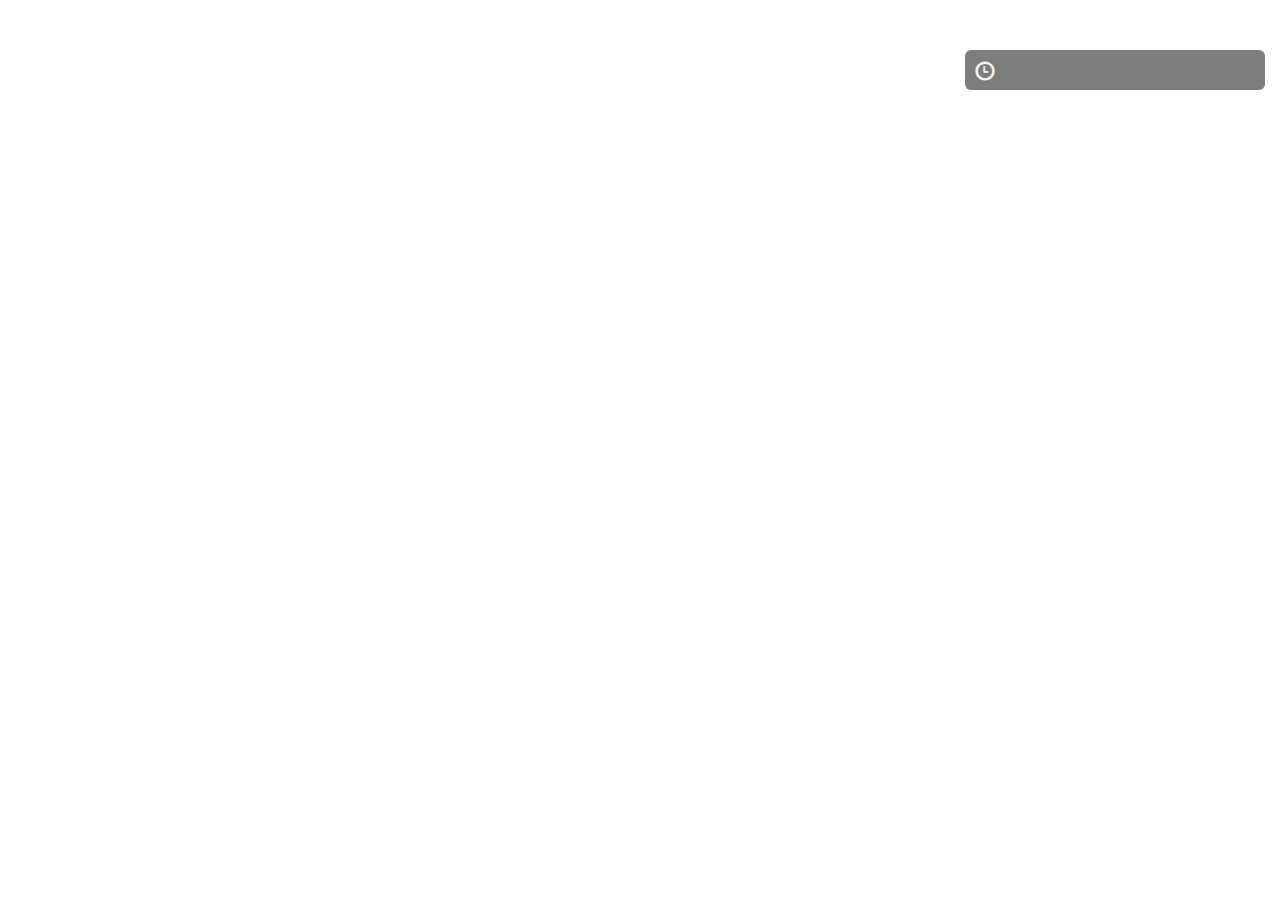
==== demo/index.html @ 9b7791f6 "PowerMarker animation demo with Bay Area Bike Sharing Data" ====
<html>
<head>
    <meta charset="utf-8">
    <title>Bay Area Bike Sharing Trips</title>
    <link rel="stylesheet" href="http://cdn.leafletjs.com/leaflet-0.7.3/leaflet.css" />
    <link rel="stylesheet" href="css/bootstrap.min.css">
    <link rel="stylesheet" href="css/font-awesome.min.css">
    <link rel="stylesheet" href="css/leaflet.awesome-markers.css">
    <link rel="stylesheet" href="css/leaflet.label.css"/>
    <link rel="stylesheet" href="css/style.css"/>

</head>

<body>

    <div id="map">
    </div>

    <div class="dateTimeBox box">
        <div class = "date"></div> 
        <div class = "timeBox"><span class="glyphicon glyphicon-time"></span> <span class = "time"></span></div> 
    </div>

    <script src="http://ajax.googleapis.com/ajax/libs/jquery/1.11.1/jquery.min.js"></script>
    <script type="text/javascript" src="http://cdn.leafletjs.com/leaflet-0.7.3/leaflet.js"></script>
    <!--<script type="text/javascript" src="js/leaflet.label.js"></script>-->
    <!--<script type="text/javascript" src="js/d3timer.js"></script>-->
    <script type="text/javascript" src="../PowerMarker.js"></script>
    <!--<script src="js/moment.js"></script>-->
    <!--<script src="js/bootstrap.min.js"></script>-->
    <script src="js/leaflet.awesome-markers.min.js"></script>
    <script type="text/javascript" src="js/script.js"></script>

</body>
</html>
---- demo/css/leaflet.awesome-markers.css ----
/*
Author: L. Voogdt
License: MIT
Version: 1.0
*/

/* Marker setup */
.awesome-marker {
  background: url('images/markers-soft.png') no-repeat 0 0;
  width: 35px;
  height: 46px;
  position:absolute;
  left:0;
  top:0;
  display: block;
  text-align: center;
}

.awesome-marker-shadow {
  background: url('images/markers-shadow.png') no-repeat 0 0;
  width: 36px;
  height: 16px;
}

/* Retina displays */
@media (min--moz-device-pixel-ratio: 1.5),(-o-min-device-pixel-ratio: 3/2),
(-webkit-min-device-pixel-ratio: 1.5),(min-device-pixel-ratio: 1.5),(min-resolution: 1.5dppx) {
 .awesome-marker {
  background-image: url('images/markers-soft@2x.png');
  background-size: 720px 46px;
 }
 .awesome-marker-shadow {
  background-image: url('images/markers-shadow@2x.png');
  background-size: 35px 16px;
 }
}

.awesome-marker i {
  color: #333;
  margin-top: 10px;
  display: inline-block;
  font-size: 14px;
}

.awesome-marker .icon-white {
  color: #fff;
}

/* Colors */
.awesome-marker-icon-red {
  background-position: 0 0;
}

.awesome-marker-icon-darkred {
  background-position: -180px 0;
}

.awesome-marker-icon-lightred {
  background-position: -360px 0;
}

.awesome-marker-icon-orange {
  background-position: -36px 0;
}

.awesome-marker-icon-beige {
  background-position: -396px 0;
}

.awesome-marker-icon-green {
  background-position: -72px 0;
}

.awesome-marker-icon-darkgreen {
  background-position: -252px 0;
}

.awesome-marker-icon-lightgreen {
  background-position: -432px 0;
}

.awesome-marker-icon-blue {
  background-position: -108px 0;
}

.awesome-marker-icon-darkblue {
  background-position: -216px 0;
}

.awesome-marker-icon-lightblue {
  background-position: -468px 0;
}

.awesome-marker-icon-purple {
  background-position: -144px 0;
}

.awesome-marker-icon-darkpurple {
  background-position: -288px 0;
}

.awesome-marker-icon-pink {
  background-position: -504px 0;
}

.awesome-marker-icon-cadetblue {
  background-position: -324px 0;
}

.awesome-marker-icon-white {
  background-position: -574px 0;
}

.awesome-marker-icon-gray {
  background-position: -648px 0;
}

.awesome-marker-icon-lightgray {
  background-position: -612px 0;
}

.awesome-marker-icon-black {
  background-position: -682px 0;
}
---- demo/css/leaflet.label.css ----
.leaflet-label {
	background: rgb(235, 235, 235);
	background: rgba(235, 235, 235, 0.85);
	background-clip: padding-box;
	border-color: #777;
	border-color: rgba(0,0,0,0.25);
	border-radius: 4px;
	border-style: solid;
	border-width: 4px;
	color: #111;
	display: block;
	font: 10px/18px "Helvetica Neue", Arial, Helvetica, sans-serif;
	font-weight: bold;
	padding: 1px 3px;
	position: absolute;
	-webkit-user-select: none;
	   -moz-user-select: none;
	    -ms-user-select: none;
	        user-select: none;
	pointer-events: none;
	white-space: nowrap;
	z-index: 6;
}

.leaflet-label.leaflet-clickable {
	cursor: pointer;
	pointer-events: auto;
}

.leaflet-label:before,
.leaflet-label:after {
	border-top: 6px solid transparent;
	border-bottom: 6px solid transparent;
	content: none;
	position: absolute;
	top: 5px;
}

.leaflet-label:before {
	border-right: 6px solid black;
	border-right-color: inherit;
	left: -10px;
}

.leaflet-label:after {
	border-left: 6px solid black;
	border-left-color: inherit;
	right: -10px;
}

.leaflet-label-right:before,
.leaflet-label-left:after {
	content: "";
}
---- demo/css/style.css ----
#map {
    height: 100%;
}


.box {
    background:rgba(0, 0, 0, 0.51);
    padding: 10px;
    box-sizing: border-box;
    border-radius: 6px;
}

.boxHeader {
  font-size:1.9em;
}

.dateTimeBox {
    position: absolute;
    top: 50px;
    right: 15px;
    width: 300px;  
}

.timeBox {
    color: #F3F3F0;
    font-size: 20px;
}

.time {
    position: relative;
    top: -5px;
}


.date {
    color: #F3F3F0;
    font-size: 30px;
}
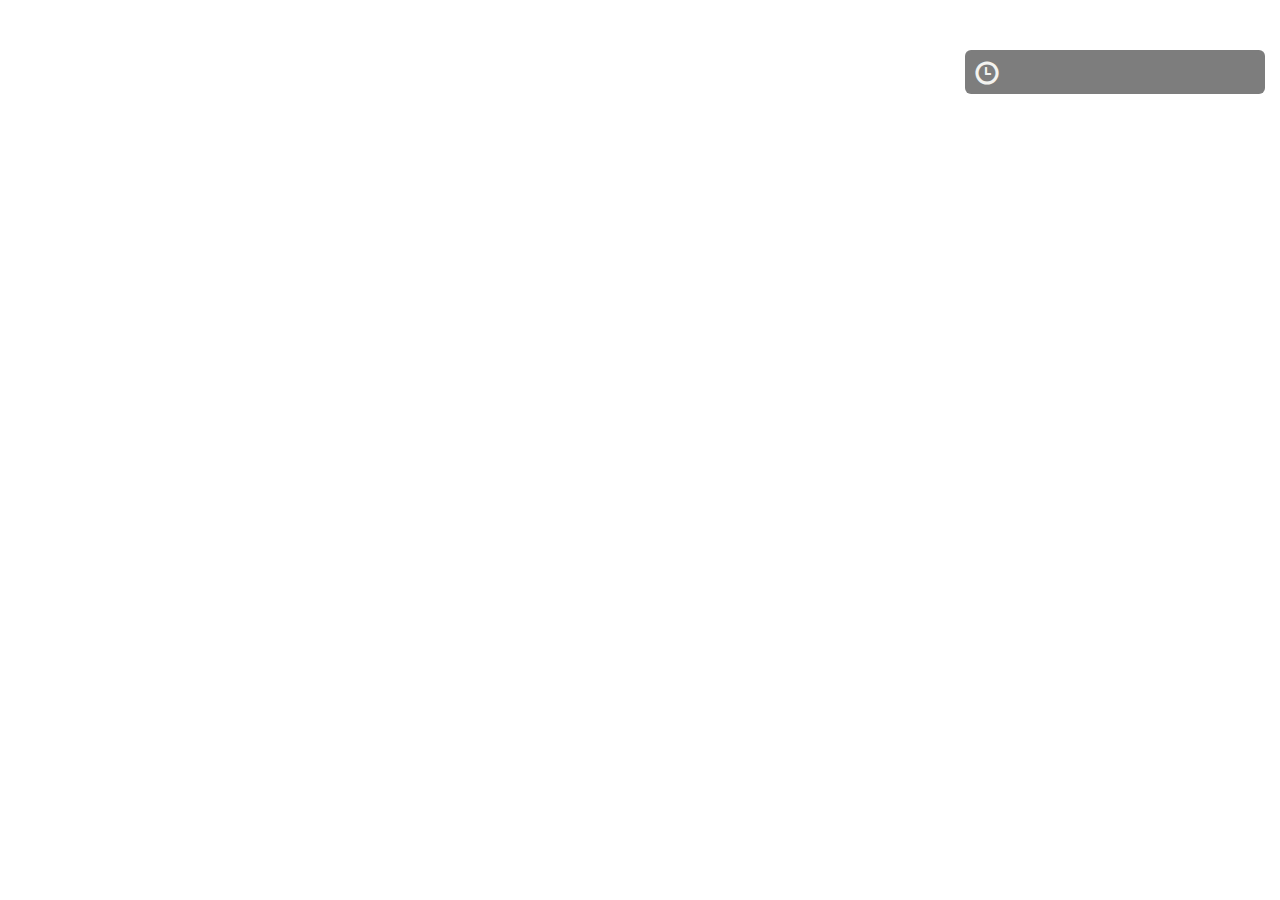
==== commit 27459f6b: "clean up" ====
--- a/demo/index.html
+++ b/demo/index.html
@@ -23,11 +23,7 @@
 
     <script src="http://ajax.googleapis.com/ajax/libs/jquery/1.11.1/jquery.min.js"></script>
     <script type="text/javascript" src="http://cdn.leafletjs.com/leaflet-0.7.3/leaflet.js"></script>
-    <!--<script type="text/javascript" src="js/leaflet.label.js"></script>-->
-    <!--<script type="text/javascript" src="js/d3timer.js"></script>-->
     <script type="text/javascript" src="../PowerMarker.js"></script>
-    <!--<script src="js/moment.js"></script>-->
-    <!--<script src="js/bootstrap.min.js"></script>-->
     <script src="js/leaflet.awesome-markers.min.js"></script>
     <script type="text/javascript" src="js/script.js"></script>
 
--- a/demo/css/style.css
+++ b/demo/css/style.css
@@ -23,7 +23,7 @@
 
 .timeBox {
     color: #F3F3F0;
-    font-size: 20px;
+    font-size: 24px;
 }
 
 .time {
@@ -34,5 +34,9 @@
 
 .date {
     color: #F3F3F0;
-    font-size: 30px;
+    font-size: 24px;
 }
+
+.stationMarker {
+    opacity: 0.5;
+}